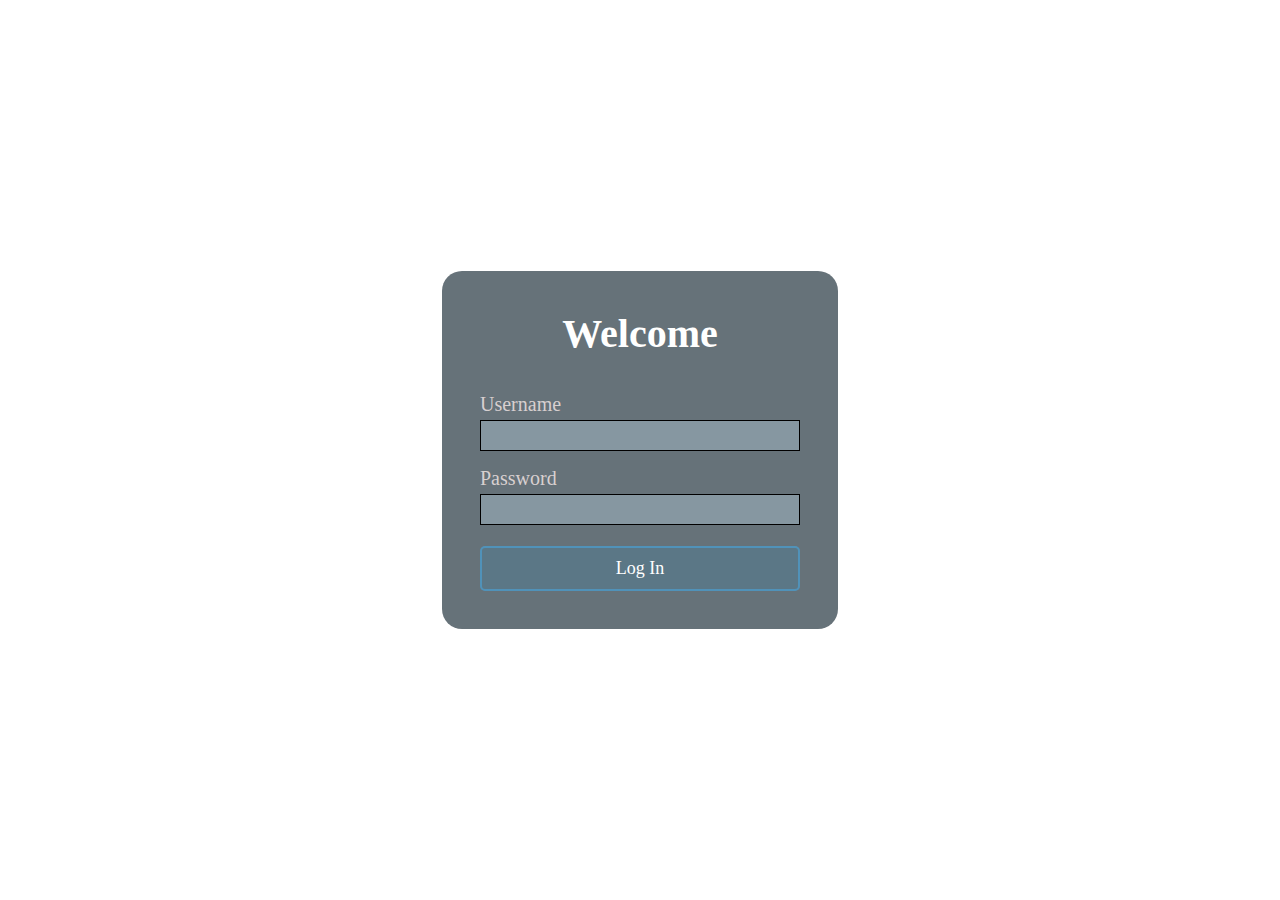
==== index.html @ 57c6a01e "Added a README file, and organized the codebase." ====
<!DOCTYPE html>
<html lang="en">
<head>
    <meta charset="UTF-8">
    <meta http-equiv="X-UA-Compatible" content="IE=edge">
    <meta name="viewport" content="width=device-width, initial-scale=1.0">
    <title>Log In</title>
    <link rel="stylesheet" href="./index.css">
</head>
<body>
    <main class="Main-container">
        <section class="container">
            <h1>Welcome</h1>
            <form action="https://github.com/Batking74">
                <div class="group-input">
                    <label for="Username">Username</label>
                    <input minlength="10" required type="text">
                </div>
                <div class="group-input">
                    <label for="Password">Password</label>
                    <input minlength="10" required type="password">
                </div>
                <button type="submit">Log In</button>
            </form>
        </section>
    </main>
</body>
</html>
---- index.css ----
*,html {
    margin: 0;
    padding: 0;
    font-family:'Times New Roman', Times, serif;
}

body {
    background-image: url(./background_image.jpg);
    background-repeat:no-repeat;
    background-position: center;
    background-size:cover;
    background-attachment: fixed;
}

.Main-container {
    display: flex;
    justify-content: center;
    align-items: center;
    height: 100vmin;
}

.container {
    background-color: #00141f99;
    width: 25%;
    padding: 3vmax 3vmax 3vmax 3vmax;
    border-radius: 20px;
}

h1 {
    text-align: center;
    margin-bottom: 4vh;
    font-size: 40px;
    color: #ffffff;
}

label {
    color: #e3dadaea;
    font-size: 20px;
    cursor: auto;
    margin-bottom: 4px;
}

.group-input {
    display: flex;
    flex-direction: column;
    padding-right: 50px;
    width: 100%;
}

input {
    padding: 4px 0 4px 0;
    margin-bottom: 5%;
    border: solid 1px #000000;
    background-color: #d1efff4d;
    color: #ffffff;
    font-size: large;
}

button {
    border: solid 2px #46abe986;
    border-radius: 5px;
    background-color: #00a6ff1a;
    color: #ffffff;
    font-size: large;
    margin-top: 5px;
    width: 100%;
    padding: 10px 0 10px 0;
    text-align: center;
}

button:hover {
    cursor: pointer;
}

button:active {
    cursor: grabbing;
}

/* BlackBerry Z30 */
@media screen and (max-width: 360px) {
    .Main-container {
        height: 150vmin;
    }
    
    .container {
        width: 50%;
        padding: 3vmax 3vmax 10vmax 3vmax;
    }
    
    h1 {
        margin-bottom: 4vh;
        font-size: 25px;
    }
    
    label {
        font-size: 14px;
    }
    
    input {
        font-size: x-small;
    }
    
    button {
        font-size: xx-small;
        padding: 10px 0 10px 0;
    }
}

/* BlackBerry PlayBook */
@media screen and (max-width: 600px) {
    
}
/* BlackBerry Z30 */
@media screen and (max-width: 360px) {
    .Main-container {
        height: 150vmin;
    }
    
    .container {
        width: 50%;
        padding: 3vmax 3vmax 10vmax 3vmax;
    }
    
    h1 {
        margin-bottom: 4vh;
        font-size: 25px;
    }
    
    label {
        font-size: 14px;
    }
    
    input {
        font-size: x-small;
    }
    
    button {
        font-size: xx-small;
        padding: 10px 0 10px 0;
    }
}
/* BlackBerry Z30 */
@media screen and (max-width: 360px) {
    .Main-container {
        height: 150vmin;
    }
    
    .container {
        width: 50%;
        padding: 3vmax 3vmax 10vmax 3vmax;
    }
    
    h1 {
        margin-bottom: 4vh;
        font-size: 25px;
    }
    
    label {
        font-size: 14px;
    }
    
    input {
        font-size: x-small;
    }
    
    button {
        font-size: xx-small;
        padding: 10px 0 10px 0;
    }
}
/* BlackBerry Z30 */
@media screen and (max-width: 360px) {
    .Main-container {
        height: 150vmin;
    }
    
    .container {
        width: 50%;
        padding: 3vmax 3vmax 10vmax 3vmax;
    }
    
    h1 {
        margin-bottom: 4vh;
        font-size: 25px;
    }
    
    label {
        font-size: 14px;
    }
    
    input {
        font-size: x-small;
    }
    
    button {
        font-size: xx-small;
        padding: 10px 0 10px 0;
    }
}
/* BlackBerry Z30 */
@media screen and (max-width: 360px) {
    .Main-container {
        height: 150vmin;
    }
    
    .container {
        width: 50%;
        padding: 3vmax 3vmax 10vmax 3vmax;
    }
    
    h1 {
        margin-bottom: 4vh;
        font-size: 25px;
    }
    
    label {
        font-size: 14px;
    }
    
    input {
        font-size: x-small;
    }
    
    button {
        font-size: xx-small;
        padding: 10px 0 10px 0;
    }
}
/* BlackBerry Z30 */
@media screen and (max-width: 360px) {
    .Main-container {
        height: 150vmin;
    }
    
    .container {
        width: 50%;
        padding: 3vmax 3vmax 10vmax 3vmax;
    }
    
    h1 {
        margin-bottom: 4vh;
        font-size: 25px;
    }
    
    label {
        font-size: 14px;
    }
    
    input {
        font-size: x-small;
    }
    
    button {
        font-size: xx-small;
        padding: 10px 0 10px 0;
    }
}
/* BlackBerry Z30 */
@media screen and (max-width: 360px) {
    .Main-container {
        height: 150vmin;
    }
    
    .container {
        width: 50%;
        padding: 3vmax 3vmax 10vmax 3vmax;
    }
    
    h1 {
        margin-bottom: 4vh;
        font-size: 25px;
    }
    
    label {
        font-size: 14px;
    }
    
    input {
        font-size: x-small;
    }
    
    button {
        font-size: xx-small;
        padding: 10px 0 10px 0;
    }
}
/* BlackBerry Z30 */
@media screen and (max-width: 360px) {
    .Main-container {
        height: 150vmin;
    }
    
    .container {
        width: 50%;
        padding: 3vmax 3vmax 10vmax 3vmax;
    }
    
    h1 {
        margin-bottom: 4vh;
        font-size: 25px;
    }
    
    label {
        font-size: 14px;
    }
    
    input {
        font-size: x-small;
    }
    
    button {
        font-size: xx-small;
        padding: 10px 0 10px 0;
    }
}
/* BlackBerry Z30 */
@media screen and (max-width: 360px) {
    .Main-container {
        height: 150vmin;
    }
    
    .container {
        width: 50%;
        padding: 3vmax 3vmax 10vmax 3vmax;
    }
    
    h1 {
        margin-bottom: 4vh;
        font-size: 25px;
    }
    
    label {
        font-size: 14px;
    }
    
    input {
        font-size: x-small;
    }
    
    button {
        font-size: xx-small;
        padding: 10px 0 10px 0;
    }
}
/* BlackBerry Z30 */
@media screen and (max-width: 360px) {
    .Main-container {
        height: 150vmin;
    }
    
    .container {
        width: 50%;
        padding: 3vmax 3vmax 10vmax 3vmax;
    }
    
    h1 {
        margin-bottom: 4vh;
        font-size: 25px;
    }
    
    label {
        font-size: 14px;
    }
    
    input {
        font-size: x-small;
    }
    
    button {
        font-size: xx-small;
        padding: 10px 0 10px 0;
    }
}
/* BlackBerry Z30 */
@media screen and (max-width: 360px) {
    .Main-container {
        height: 150vmin;
    }
    
    .container {
        width: 50%;
        padding: 3vmax 3vmax 10vmax 3vmax;
    }
    
    h1 {
        margin-bottom: 4vh;
        font-size: 25px;
    }
    
    label {
        font-size: 14px;
    }
    
    input {
        font-size: x-small;
    }
    
    button {
        font-size: xx-small;
        padding: 10px 0 10px 0;
    }
}
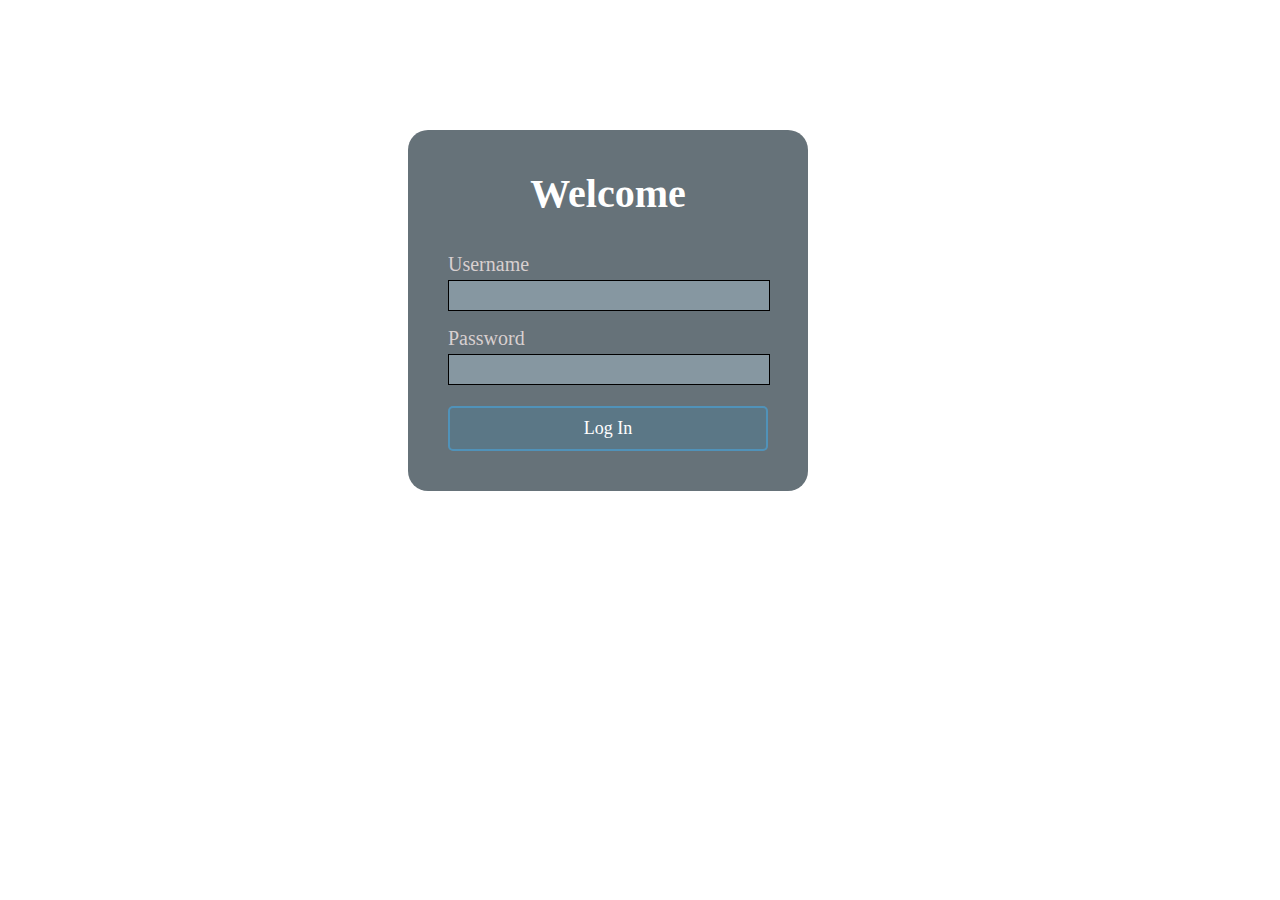
==== commit ffc884ad: "Site is responsive!" ====
--- a/index.html
+++ b/index.html
@@ -4,25 +4,24 @@
     <meta charset="UTF-8">
     <meta http-equiv="X-UA-Compatible" content="IE=edge">
     <meta name="viewport" content="width=device-width, initial-scale=1.0">
+    <meta name="description" content="Basic Login Page">
     <title>Log In</title>
     <link rel="stylesheet" href="./index.css">
 </head>
 <body>
     <main class="Main-container">
-        <section class="container">
-            <h1>Welcome</h1>
-            <form action="https://github.com/Batking74">
-                <div class="group-input">
-                    <label for="Username">Username</label>
-                    <input minlength="10" required type="text">
-                </div>
-                <div class="group-input">
-                    <label for="Password">Password</label>
-                    <input minlength="10" required type="password">
-                </div>
-                <button type="submit">Log In</button>
-            </form>
-        </section>
+        <h1>Welcome</h1>
+        <form action="https://github.com/Batking74">
+            <div class="group-input">
+                <label for="Username">Username</label>
+                <input minlength="10" required type="text">
+            </div>
+            <div class="group-input">
+                <label for="Password">Password</label>
+                <input minlength="10" required type="password">
+            </div>
+            <button type="submit">Log In</button>
+        </form>
     </main>
 </body>
 </html>--- a/index.css
+++ b/index.css
@@ -2,6 +2,10 @@
     margin: 0;
     padding: 0;
     font-family:'Times New Roman', Times, serif;
+}
+
+:root {
+    --move-right: 40px;
 }
 
 body {
@@ -12,44 +16,41 @@
     background-attachment: fixed;
 }
 
+/* Styling Main Container */
 .Main-container {
-    display: flex;
-    justify-content: center;
-    align-items: center;
-    height: 100vmin;
-}
-
-.container {
+    text-align: center;
     background-color: #00141f99;
+    margin: 0 35% 0 35%;
+    padding: 40px;
     width: 25%;
-    padding: 3vmax 3vmax 3vmax 3vmax;
     border-radius: 20px;
+    position: relative;
+    top: 130px;
+    right: var(--move-right);
 }
 
 h1 {
-    text-align: center;
     margin-bottom: 4vh;
     font-size: 40px;
     color: #ffffff;
 }
 
 label {
+    text-align: start;
     color: #e3dadaea;
     font-size: 20px;
-    cursor: auto;
     margin-bottom: 4px;
 }
 
 .group-input {
     display: flex;
     flex-direction: column;
-    padding-right: 50px;
-    width: 100%;
 }
 
 input {
     padding: 4px 0 4px 0;
     margin-bottom: 5%;
+    width: 100%;
     border: solid 1px #000000;
     background-color: #d1efff4d;
     color: #ffffff;
@@ -65,338 +66,75 @@
     margin-top: 5px;
     width: 100%;
     padding: 10px 0 10px 0;
-    text-align: center;
+    transition: 0.5s;
 }
 
 button:hover {
     cursor: pointer;
+    background: #00a6ff53;
+    border-color: #2cebe2c2;
 }
 
 button:active {
     cursor: grabbing;
 }
 
-/* BlackBerry Z30 */
-@media screen and (max-width: 360px) {
+/* Responsive Web Design */
+@media screen and (max-width: 1090px) {
     .Main-container {
-        height: 150vmin;
-    }
-    
-    .container {
-        width: 50%;
-        padding: 3vmax 3vmax 10vmax 3vmax;
+        width: 30vw;
     }
     
     h1 {
-        margin-bottom: 4vh;
+        font-size: 30px;
+    }
+    
+    label {
+        font-size: 18px;
+    }
+    
+    input {
+        font-size: medium;
+        margin-bottom: 10%;
+    }
+    
+    button {
+        font-size: medium;
+        padding: 8px 0 8px 0;
+    }
+}
+
+@media screen and (max-width: 675px) {
+    .Main-container {
+        width: 40vw;
+        right: calc(var(--move-right) + 20px);
+    }
+    
+    input {
+        font-size: medium;
+    }
+}
+
+@media screen and (max-width: 275px) {
+    .Main-container {
+        width: 50vw;
+        right: calc(var(--move-right) + 25px);
+    }
+    
+    h1 {
         font-size: 25px;
     }
     
     label {
-        font-size: 14px;
+        font-size: 17px;
     }
     
     input {
-        font-size: x-small;
+        font-size: small;
     }
     
     button {
-        font-size: xx-small;
-        padding: 10px 0 10px 0;
-    }
-}
-
-/* BlackBerry PlayBook */
-@media screen and (max-width: 600px) {
-    
-}
-/* BlackBerry Z30 */
-@media screen and (max-width: 360px) {
-    .Main-container {
-        height: 150vmin;
-    }
-    
-    .container {
-        width: 50%;
-        padding: 3vmax 3vmax 10vmax 3vmax;
-    }
-    
-    h1 {
-        margin-bottom: 4vh;
-        font-size: 25px;
-    }
-    
-    label {
-        font-size: 14px;
-    }
-    
-    input {
-        font-size: x-small;
-    }
-    
-    button {
-        font-size: xx-small;
-        padding: 10px 0 10px 0;
-    }
-}
-/* BlackBerry Z30 */
-@media screen and (max-width: 360px) {
-    .Main-container {
-        height: 150vmin;
-    }
-    
-    .container {
-        width: 50%;
-        padding: 3vmax 3vmax 10vmax 3vmax;
-    }
-    
-    h1 {
-        margin-bottom: 4vh;
-        font-size: 25px;
-    }
-    
-    label {
-        font-size: 14px;
-    }
-    
-    input {
-        font-size: x-small;
-    }
-    
-    button {
-        font-size: xx-small;
-        padding: 10px 0 10px 0;
-    }
-}
-/* BlackBerry Z30 */
-@media screen and (max-width: 360px) {
-    .Main-container {
-        height: 150vmin;
-    }
-    
-    .container {
-        width: 50%;
-        padding: 3vmax 3vmax 10vmax 3vmax;
-    }
-    
-    h1 {
-        margin-bottom: 4vh;
-        font-size: 25px;
-    }
-    
-    label {
-        font-size: 14px;
-    }
-    
-    input {
-        font-size: x-small;
-    }
-    
-    button {
-        font-size: xx-small;
-        padding: 10px 0 10px 0;
-    }
-}
-/* BlackBerry Z30 */
-@media screen and (max-width: 360px) {
-    .Main-container {
-        height: 150vmin;
-    }
-    
-    .container {
-        width: 50%;
-        padding: 3vmax 3vmax 10vmax 3vmax;
-    }
-    
-    h1 {
-        margin-bottom: 4vh;
-        font-size: 25px;
-    }
-    
-    label {
-        font-size: 14px;
-    }
-    
-    input {
-        font-size: x-small;
-    }
-    
-    button {
-        font-size: xx-small;
-        padding: 10px 0 10px 0;
-    }
-}
-/* BlackBerry Z30 */
-@media screen and (max-width: 360px) {
-    .Main-container {
-        height: 150vmin;
-    }
-    
-    .container {
-        width: 50%;
-        padding: 3vmax 3vmax 10vmax 3vmax;
-    }
-    
-    h1 {
-        margin-bottom: 4vh;
-        font-size: 25px;
-    }
-    
-    label {
-        font-size: 14px;
-    }
-    
-    input {
-        font-size: x-small;
-    }
-    
-    button {
-        font-size: xx-small;
-        padding: 10px 0 10px 0;
-    }
-}
-/* BlackBerry Z30 */
-@media screen and (max-width: 360px) {
-    .Main-container {
-        height: 150vmin;
-    }
-    
-    .container {
-        width: 50%;
-        padding: 3vmax 3vmax 10vmax 3vmax;
-    }
-    
-    h1 {
-        margin-bottom: 4vh;
-        font-size: 25px;
-    }
-    
-    label {
-        font-size: 14px;
-    }
-    
-    input {
-        font-size: x-small;
-    }
-    
-    button {
-        font-size: xx-small;
-        padding: 10px 0 10px 0;
-    }
-}
-/* BlackBerry Z30 */
-@media screen and (max-width: 360px) {
-    .Main-container {
-        height: 150vmin;
-    }
-    
-    .container {
-        width: 50%;
-        padding: 3vmax 3vmax 10vmax 3vmax;
-    }
-    
-    h1 {
-        margin-bottom: 4vh;
-        font-size: 25px;
-    }
-    
-    label {
-        font-size: 14px;
-    }
-    
-    input {
-        font-size: x-small;
-    }
-    
-    button {
-        font-size: xx-small;
-        padding: 10px 0 10px 0;
-    }
-}
-/* BlackBerry Z30 */
-@media screen and (max-width: 360px) {
-    .Main-container {
-        height: 150vmin;
-    }
-    
-    .container {
-        width: 50%;
-        padding: 3vmax 3vmax 10vmax 3vmax;
-    }
-    
-    h1 {
-        margin-bottom: 4vh;
-        font-size: 25px;
-    }
-    
-    label {
-        font-size: 14px;
-    }
-    
-    input {
-        font-size: x-small;
-    }
-    
-    button {
-        font-size: xx-small;
-        padding: 10px 0 10px 0;
-    }
-}
-/* BlackBerry Z30 */
-@media screen and (max-width: 360px) {
-    .Main-container {
-        height: 150vmin;
-    }
-    
-    .container {
-        width: 50%;
-        padding: 3vmax 3vmax 10vmax 3vmax;
-    }
-    
-    h1 {
-        margin-bottom: 4vh;
-        font-size: 25px;
-    }
-    
-    label {
-        font-size: 14px;
-    }
-    
-    input {
-        font-size: x-small;
-    }
-    
-    button {
-        font-size: xx-small;
-        padding: 10px 0 10px 0;
-    }
-}
-/* BlackBerry Z30 */
-@media screen and (max-width: 360px) {
-    .Main-container {
-        height: 150vmin;
-    }
-    
-    .container {
-        width: 50%;
-        padding: 3vmax 3vmax 10vmax 3vmax;
-    }
-    
-    h1 {
-        margin-bottom: 4vh;
-        font-size: 25px;
-    }
-    
-    label {
-        font-size: 14px;
-    }
-    
-    input {
-        font-size: x-small;
-    }
-    
-    button {
-        font-size: xx-small;
-        padding: 10px 0 10px 0;
+        font-size: small;
+        padding: 6px 0 6px 0;
     }
 }